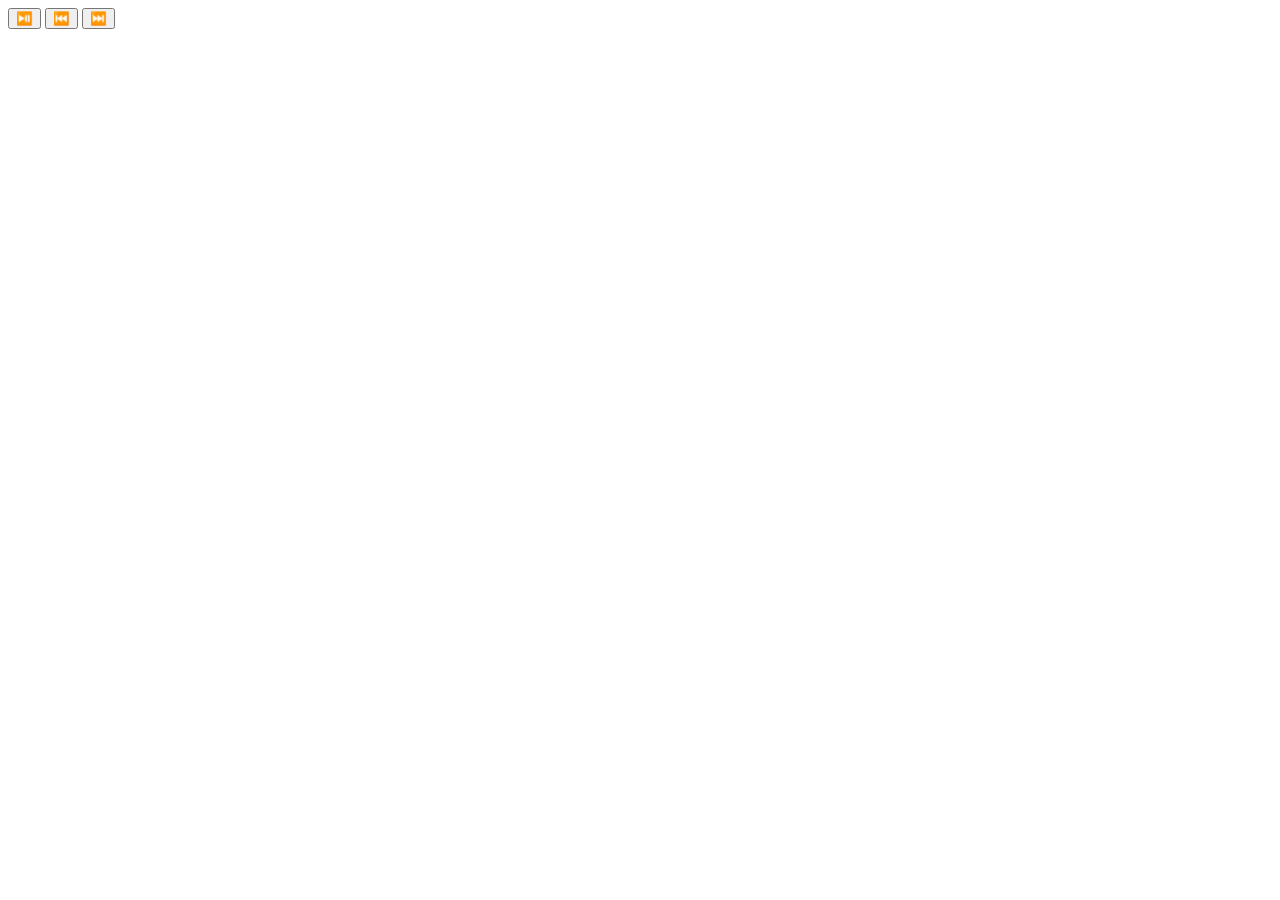
==== scripts/[HTML] music_controls.html @ af43e160 "added direct HTML inline for Buttons" ====
<!DOCTYPE html>
<html lang="en">
<head>
    <meta charset="UTF-8">
    <title>Title</title>
</head>
<body>
<button onclick="window.media && window.media.playPause()">⏯️</button>
<button onclick="window.media && window.media.prev()">⏮️</button>
<button onclick="window.media && window.media.next()">⏭️</button>

</body>
</html>
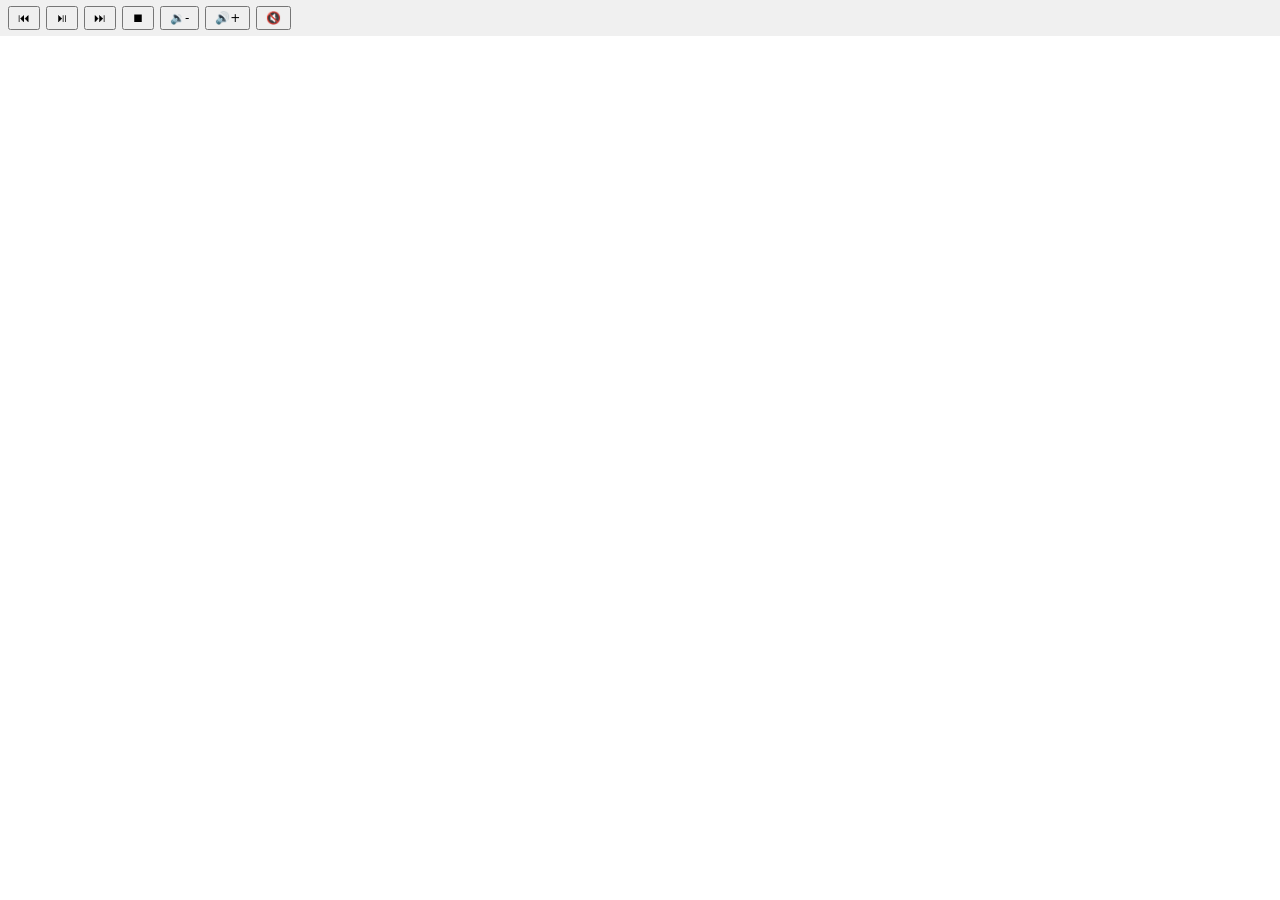
==== commit 35d7914c: "fixed various problems" ====
--- a/scripts/[HTML] music_controls.html
+++ b/scripts/[HTML] music_controls.html
@@ -1,13 +1,52 @@
-<!DOCTYPE html>
-<html lang="en">
-<head>
-    <meta charset="UTF-8">
-    <title>Title</title>
-</head>
-<body>
-<button onclick="window.media && window.media.playPause()">⏯️</button>
-<button onclick="window.media && window.media.prev()">⏮️</button>
-<button onclick="window.media && window.media.next()">⏭️</button>
+<!doctype html>
+<meta charset="utf-8" />
+<meta name="viewport" content="width=device-width, initial-scale=1" />
+<title>Inline Media Controls</title>
+<style>
+    html, body { margin: 0; padding: 0; overflow: hidden !important; }
+  /* Falls irgendwo noch overflow:auto gesetzt ist, zusätzlich (Chromium/QtWebEngine): */
+  *::-webkit-scrollbar { width: 0 !important; height: 0 !important; }
+  :root { --gap: 6px; --pad: 6px; --bg: rgba(0,0,0,.06); }
+  @media (prefers-color-scheme: dark) { :root { --bg: rgba(255,255,255,.06); } }
+  html, body { margin: 0; padding: 0; /* overflow: hidden;  <-- aktivieren, wenn kein Scrollen gewünscht */ }
+  .toolbar {
+    position: sticky; top: 0; z-index: 9999;
+    display: flex; align-items: center; gap: var(--gap);
+    padding: var(--pad) calc(var(--pad) + 2px); background: var(--bg); backdrop-filter: blur(2px);
+  }
+  .toolbar button { padding: 4px 8px; font: 12px/1 system-ui, Arial; }
+  .content { padding: 8px; font: 13px/1.3 system-ui, Arial; }
+</style>
 
-</body>
-</html>+<div class="toolbar">
+  <button title="Vorheriger" onclick="window.media?.prev()">⏮</button>
+  <button title="Play/Pause" onclick="window.media?.playPause()">⏯</button>
+  <button title="Nächster" onclick="window.media?.next()">⏭</button>
+  <button title="Stop" onclick="window.media?.stop()">⏹</button>
+  <button title="Leiser" onclick="window.media?.volDown()">🔉-</button>
+  <button title="Lauter" onclick="window.media?.volUp()">🔊+</button>
+  <button title="Mute" onclick="window.media?.mute()">🔇</button>
+</div>
+
+<script src="qrc:///qtwebchannel/qwebchannel.js"></script>
+<script>
+     ['wheel','touchmove'].forEach(evt => {
+    window.addEventListener(evt, e => e.preventDefault(), { passive: false });
+  });
+  window.addEventListener('keydown', e => {
+    const block = ['ArrowUp','ArrowDown','PageUp','PageDown',' '];
+    if (block.includes(e.key)) { e.preventDefault(); e.stopPropagation(); }
+  }, true);
+  new QWebChannel(qt.webChannelTransport, function (ch) {
+    window.media = ch.objects.media;
+    // Optional: Debug
+    // console.log('media ready?', !!window.media);
+  });
+
+  // Optional: Scroll hart deaktivieren (DOM-Ebene). Auskommentieren, wenn Scrollen erlaubt sein soll.
+  // ['wheel','touchmove'].forEach(evt => window.addEventListener(evt, e => e.preventDefault(), {passive:false}));
+  // window.addEventListener('keydown', e => {
+  //   const blocked = ['ArrowUp','ArrowDown','PageUp','PageDown',' '];
+  //   if (blocked.includes(e.key)) { e.preventDefault(); e.stopPropagation(); }
+  // }, true);
+</script>
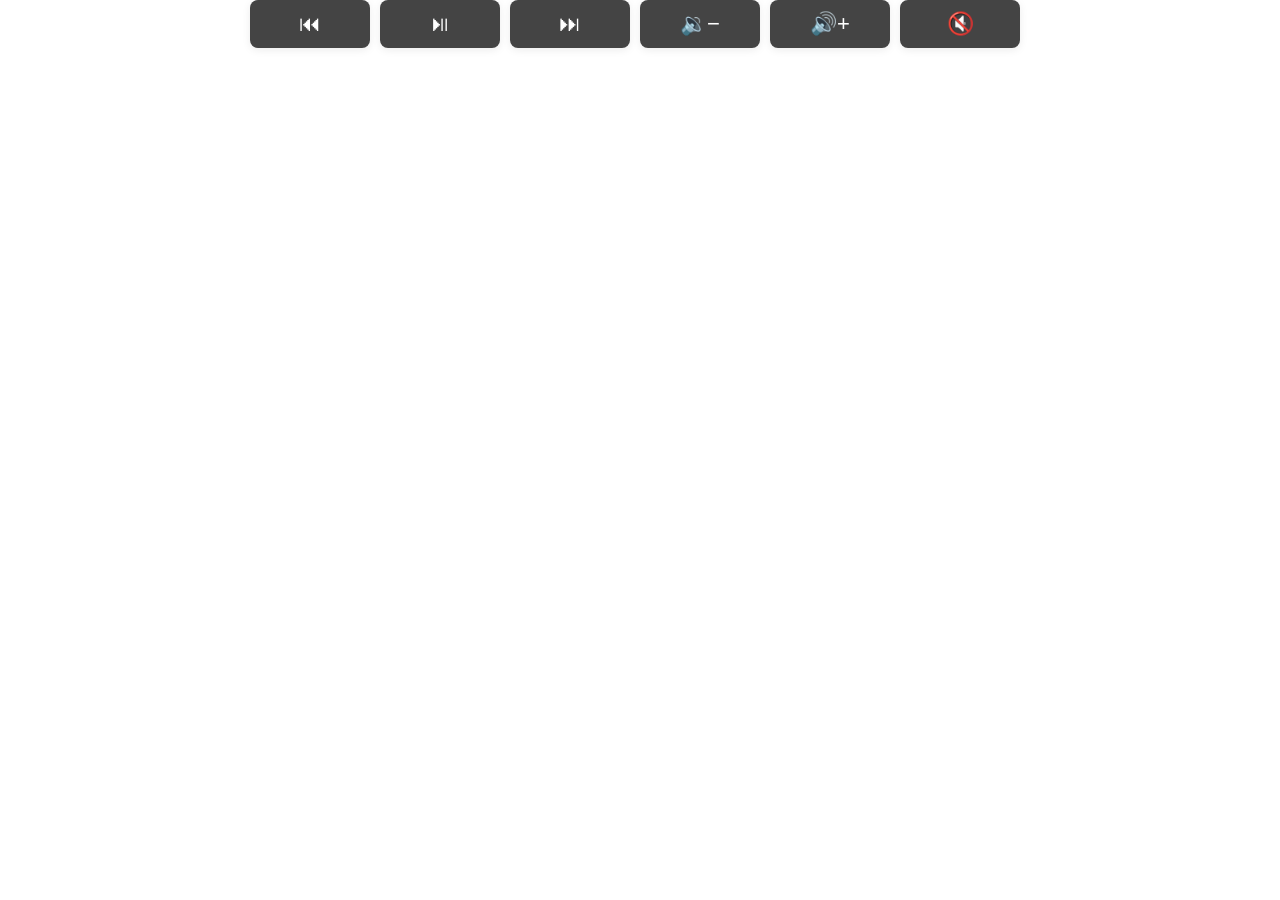
==== commit efa6eb54: "changed media player design" ====
--- a/scripts/[HTML] music_controls.html
+++ b/scripts/[HTML] music_controls.html
@@ -1,52 +1,75 @@
-<!doctype html>
-<meta charset="utf-8" />
+<!DOCTYPE html>
+<html lang="de">
+<head>
+<meta charset="UTF-8" />
 <meta name="viewport" content="width=device-width, initial-scale=1" />
-<title>Inline Media Controls</title>
+<title>Music Toolbar</title>
 <style>
-    html, body { margin: 0; padding: 0; overflow: hidden !important; }
-  /* Falls irgendwo noch overflow:auto gesetzt ist, zusätzlich (Chromium/QtWebEngine): */
-  *::-webkit-scrollbar { width: 0 !important; height: 0 !important; }
-  :root { --gap: 6px; --pad: 6px; --bg: rgba(0,0,0,.06); }
-  @media (prefers-color-scheme: dark) { :root { --bg: rgba(255,255,255,.06); } }
-  html, body { margin: 0; padding: 0; /* overflow: hidden;  <-- aktivieren, wenn kein Scrollen gewünscht */ }
+  html, body {
+    margin: 0;
+    padding: 0;
+    height: 100%;
+    background: transparent;
+  }
+  *, *::before, *::after {
+    box-sizing: border-box;
+  }
+  body {
+    display: flex;
+    justify-content: center;
+    align-items: flex-start;
+    height: 100vh;
+    background: transparent;
+  }
   .toolbar {
-    position: sticky; top: 0; z-index: 9999;
-    display: flex; align-items: center; gap: var(--gap);
-    padding: var(--pad) calc(var(--pad) + 2px); background: var(--bg); backdrop-filter: blur(2px);
+    display: flex;
+    align-items: center;
+    width: 800px;
+    height: 48px;           /* Feste Höhe für die Toolbar */
+    padding: 0 10px;
+    gap: 10px;
+    background: transparent;
   }
-  .toolbar button { padding: 4px 8px; font: 12px/1 system-ui, Arial; }
-  .content { padding: 8px; font: 13px/1.3 system-ui, Arial; }
+  .toolbar button {
+    flex: 1 1 0;
+    height: 100%;           /* Nimmt die volle Toolbar-Höhe */
+    min-width: 44px;
+    max-width: 120px;
+    background: #444;
+    color: white;
+    border: none;
+    border-radius: 8px;
+    font-size: 22px;
+    /* Button-Inhalte zentrieren! */
+    display: flex;
+    align-items: center;
+    justify-content: center;
+    padding: 0;             /* Kein Extra-Vertikal-Padding */
+    line-height: 1;         /* Kein Einfluss der Schrift auf die Zeilenhöhe */
+    margin: 0;
+    transition: background .18s, color .18s, transform .13s;
+    box-shadow: 0 2px 8px rgba(0,0,0,0.08);
+    overflow: hidden;       /* Schneidet bei Übergröße korrekt ab */
+  }
+  .toolbar button:hover {
+    background: #666;
+  }
 </style>
-
+</head>
+<body>
 <div class="toolbar">
   <button title="Vorheriger" onclick="window.media?.prev()">⏮</button>
   <button title="Play/Pause" onclick="window.media?.playPause()">⏯</button>
   <button title="Nächster" onclick="window.media?.next()">⏭</button>
-  <button title="Stop" onclick="window.media?.stop()">⏹</button>
-  <button title="Leiser" onclick="window.media?.volDown()">🔉-</button>
+  <button title="Leiser" onclick="window.media?.volDown()">🔉−</button>
   <button title="Lauter" onclick="window.media?.volUp()">🔊+</button>
   <button title="Mute" onclick="window.media?.mute()">🔇</button>
 </div>
-
 <script src="qrc:///qtwebchannel/qwebchannel.js"></script>
 <script>
-     ['wheel','touchmove'].forEach(evt => {
-    window.addEventListener(evt, e => e.preventDefault(), { passive: false });
-  });
-  window.addEventListener('keydown', e => {
-    const block = ['ArrowUp','ArrowDown','PageUp','PageDown',' '];
-    if (block.includes(e.key)) { e.preventDefault(); e.stopPropagation(); }
-  }, true);
   new QWebChannel(qt.webChannelTransport, function (ch) {
     window.media = ch.objects.media;
-    // Optional: Debug
-    // console.log('media ready?', !!window.media);
   });
-
-  // Optional: Scroll hart deaktivieren (DOM-Ebene). Auskommentieren, wenn Scrollen erlaubt sein soll.
-  // ['wheel','touchmove'].forEach(evt => window.addEventListener(evt, e => e.preventDefault(), {passive:false}));
-  // window.addEventListener('keydown', e => {
-  //   const blocked = ['ArrowUp','ArrowDown','PageUp','PageDown',' '];
-  //   if (blocked.includes(e.key)) { e.preventDefault(); e.stopPropagation(); }
-  // }, true);
 </script>
+</body>
+</html>
